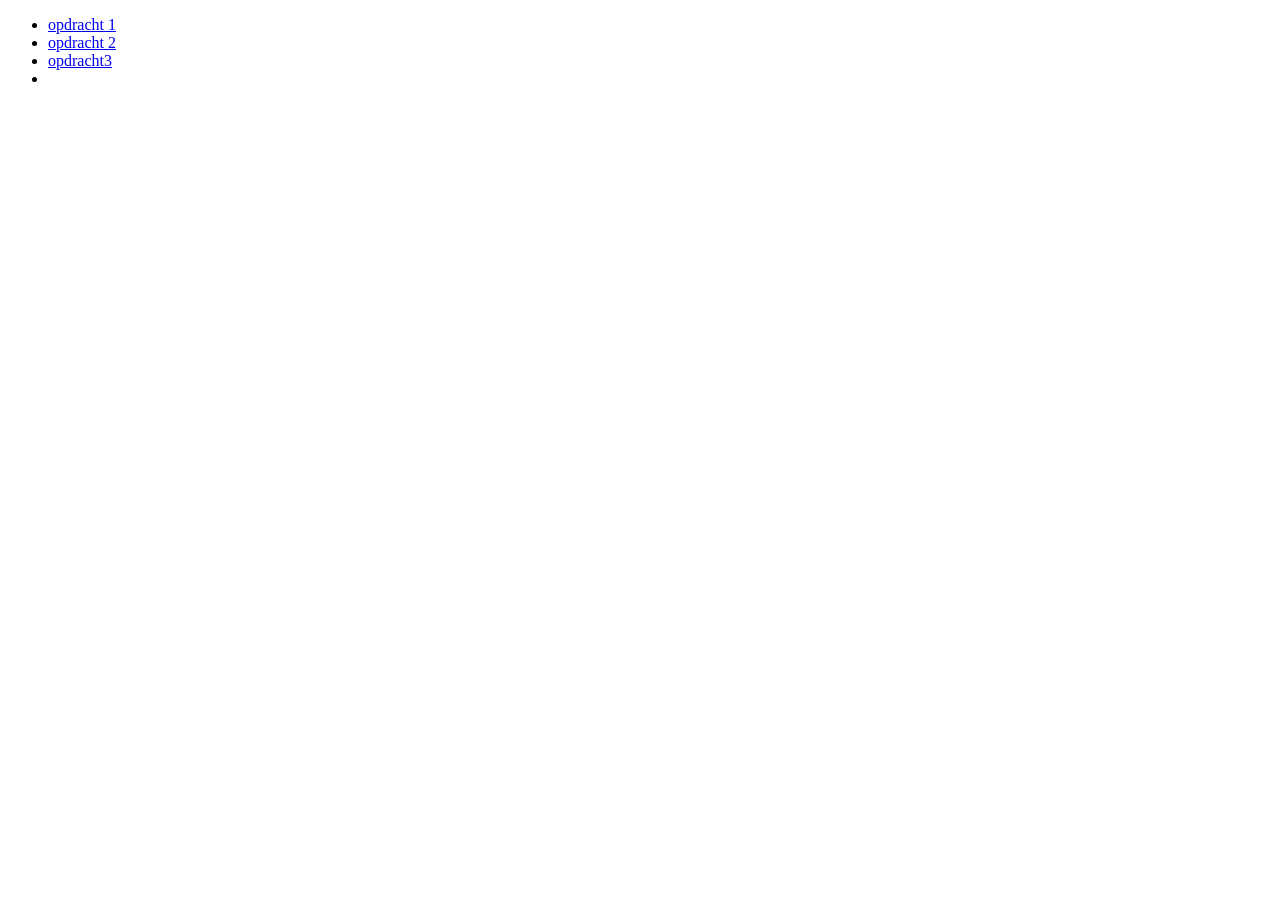
==== labo 3/index.html @ afb48f3f "Labo 2 labo 2" ====
<!DOCTYPE html>
<html lang="nl">
<head>
    <meta charset="UTF-8">
    <meta name="viewport" content="width=device-width, initial-scale=1.0">
    <meta name="description" content="overzicht van labo's">
    <meta name="author" content="Arthur Vandeplassche">
    <title>Title</title>
</head>
<body>

    <ul>
        <li><a href="#"> opdracht 1</a></li>
        <li><a href="#"> opdracht 2</a></li>
        <li><a href="./opdracht%203/index.html"> opdracht3</a></li>
        <li><a href=""></a></li>

    </ul>


</body>
</html>
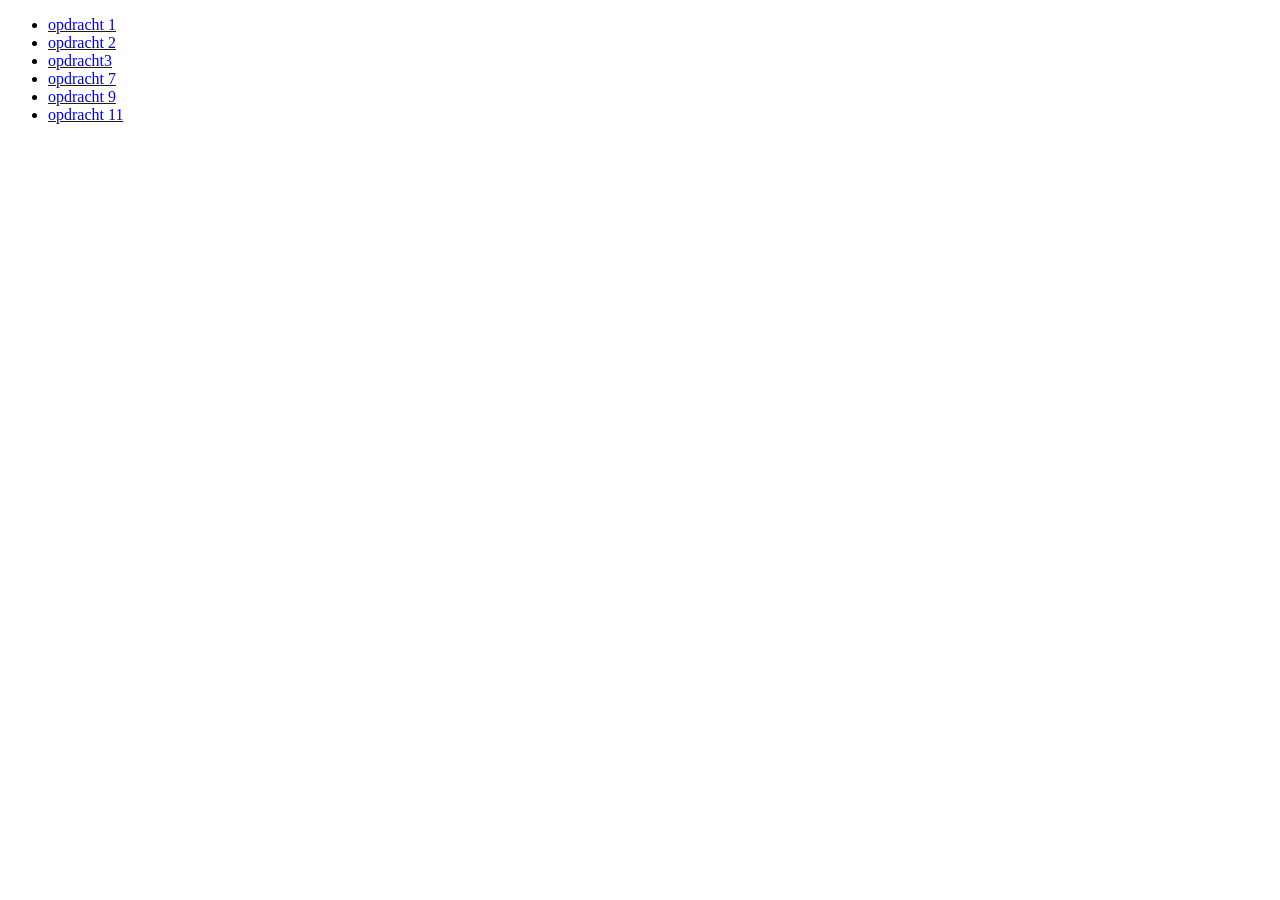
==== commit 6a984b6e: "Labo 3" ====
--- a/labo 3/index.html
+++ b/labo 3/index.html
@@ -12,8 +12,10 @@
     <ul>
         <li><a href="#"> opdracht 1</a></li>
         <li><a href="#"> opdracht 2</a></li>
-        <li><a href="./opdracht%203/index.html"> opdracht3</a></li>
-        <li><a href=""></a></li>
+        <li><a href="opdracht4/index.html"> opdracht3</a></li>
+        <li><a href="opdracht%207/index.html">opdracht 7</a></li>
+        <li><a href="opdracht%209/index.html">opdracht 9</a></li>
+        <li><a href="opdracht%2011/index.html">opdracht 11</a></li>
 
     </ul>
 
